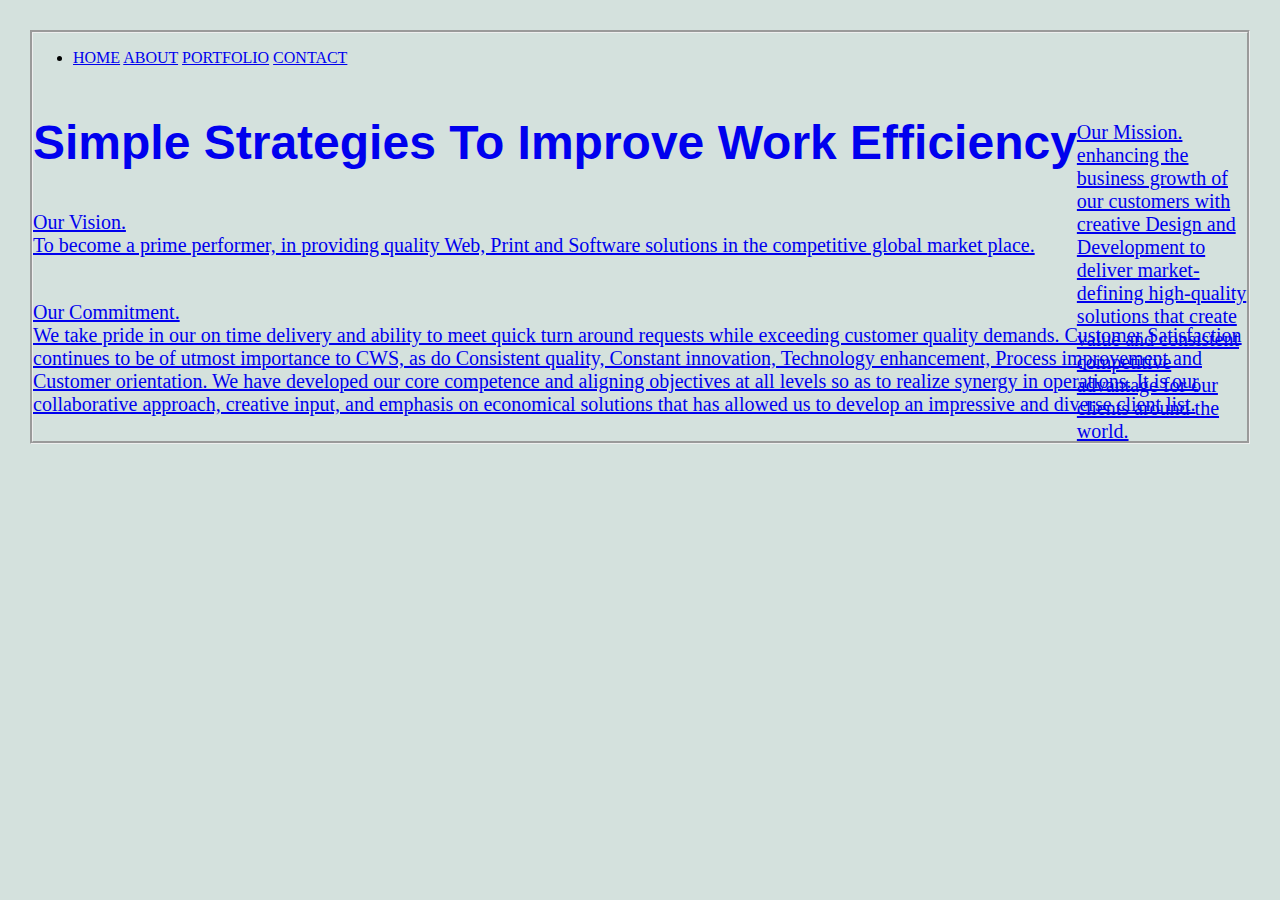
==== about.html @ 87b04de6 "Add files via upload" ====
<!DOCTYPE html>
<html lang="en">
<head>
    <meta charset="UTF-8">
    <meta http-equiv="X-UA-Compatible" content="IE=edge">
    <meta name="viewport" content="width=device-width, initial-scale=1.0">
    <title>Document</title>
    <link rel="stylesheet" href="style.css">
    <style>
        body{
            margin-left: 30px;margin-right: 30px;margin-top: 
            30px;margin-bottom: 30px;border: solid;box-sizing: 
            content-box;border-style: groove;
        }
        
    </style>
</head>
   
    <nav class="NAVIGATION">
        <ul>
           <li>
            <a href="home.html">HOME</a>
            <a href="about.html">ABOUT</a>
            <a href="portfolio.html">PORTFOLIO</a>
            <a href="contact.html">CONTACT</>
           </li>
        </ul>
        <nav>
<body>
  
<div class="about1">
    <h1>Simple Strategies To Improve Work Efficiency</h1 >
    </div> 
    <p>
        <img src="picture/my pic.jpg" alt="">
   <p class="para">
      
      <p style="height: 70px;width:auto;font-size: 20px;border: none;display: flex;">
        Our Mission.<br>
         enhancing the business growth of our customers with creative Design and Development to deliver market-defining high-quality solutions that create value and consistent competitive advantage for our clients around the world.
      </p>
      <p style="height: 70px;width:auto;font-size: 20px;border: none;display: flex;">
        Our Vision.<br>
      To become a prime performer, in providing quality Web, Print and Software solutions in the competitive global market place. 
      </p>
      <p style="height: 120px;width:auto;font-size: 20px;border: none;">
        Our Commitment.<br>
        We take pride in our on time delivery and ability to meet quick turn around requests while exceeding customer quality demands.
Customer Satisfaction continues to be of utmost importance to CWS, as do Consistent quality, Constant innovation, Technology enhancement, Process improvement and Customer orientation. We have developed our core competence and aligning objectives at all levels so as to realize synergy in operations. It is our collaborative approach, creative input, and emphasis on economical solutions that has allowed us to develop an impressive and diverse client list.
      </p>
     

 </div>

</body>
</html>
---- style.css ----
@media all and {max-width: 500px;}

    
}
.NAVIGATION{
    font-size: 20px;margin: top 10px; position: 
    relative;float: right;text-align: left;
}
.container{
    background-color: rgb(164, 159, 155);
}
.h1lorem{
    font-size: 35px;background-color: rgb(8, 105, 29);font-style: 
    italic;padding: 35px;margin: left; margin-right: 
    150px;margin-left: 
    150px; text-align: center;display:block;
}
.plorem{
    font-size: 30px;font-style: italic;text-align: left;
}
.h2lorem{
    font-size: 45px;font-style: normal;text-align: center;
        font-family: 'Tangerine', serif;
        text-shadow: 4px 4px 4px #aaa;
      }

.about1{
    font-size: x-large;font-family: Arial, Helvetica, sans-serif;float: left;
}


body{
    background-color: rgb(212, 225, 221);
}
.p1{
    margin-right: 10px;
}
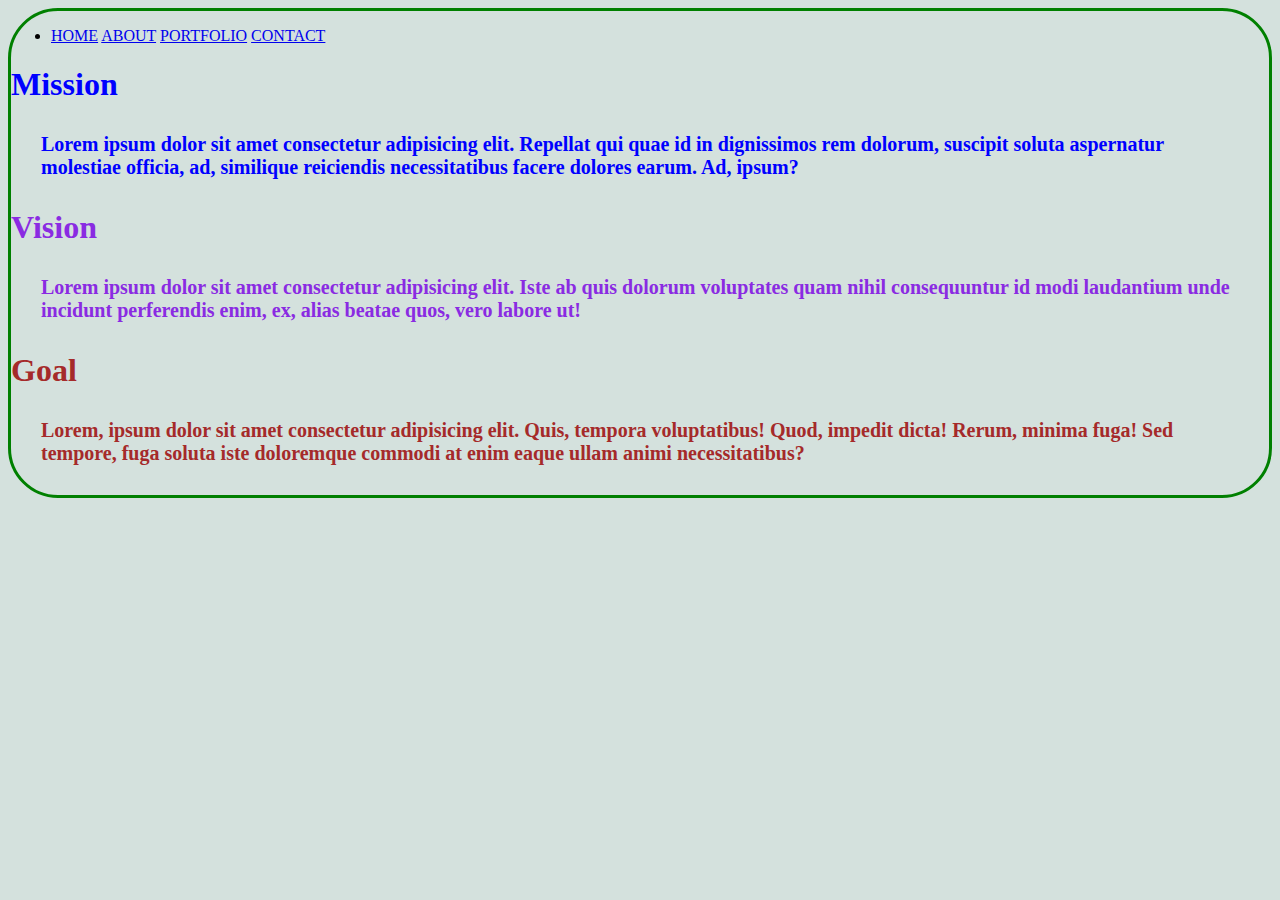
==== commit 184fb835: "Add files via upload" ====
--- a/about.html
+++ b/about.html
@@ -4,53 +4,53 @@
     <meta charset="UTF-8">
     <meta http-equiv="X-UA-Compatible" content="IE=edge">
     <meta name="viewport" content="width=device-width, initial-scale=1.0">
-    <title>Document</title>
+    <title>About</title>
     <link rel="stylesheet" href="style.css">
+    <script src="javascript.js"></script>
     <style>
+        p{
+            font-size: 20px;margin-top: 30px;margin-bottom: 30px;margin-right: 30px;margin-left: 30px;display: flex;align-items: center;
+        }
         body{
-            margin-left: 30px;margin-right: 30px;margin-top: 
-            30px;margin-bottom: 30px;border: solid;box-sizing: 
-            content-box;border-style: groove;
+            border: solid;border-color: green;border-radius: 50px;
         }
-        
     </style>
 </head>
-   
-    <nav class="NAVIGATION">
-        <ul>
-           <li>
-            <a href="home.html">HOME</a>
-            <a href="about.html">ABOUT</a>
-            <a href="portfolio.html">PORTFOLIO</a>
-            <a href="contact.html">CONTACT</>
-           </li>
-        </ul>
-        <nav>
 <body>
-  
-<div class="about1">
-    <h1>Simple Strategies To Improve Work Efficiency</h1 >
-    </div> 
-    <p>
-        <img src="picture/my pic.jpg" alt="">
-   <p class="para">
-      
-      <p style="height: 70px;width:auto;font-size: 20px;border: none;display: flex;">
-        Our Mission.<br>
-         enhancing the business growth of our customers with creative Design and Development to deliver market-defining high-quality solutions that create value and consistent competitive advantage for our clients around the world.
-      </p>
-      <p style="height: 70px;width:auto;font-size: 20px;border: none;display: flex;">
-        Our Vision.<br>
-      To become a prime performer, in providing quality Web, Print and Software solutions in the competitive global market place. 
-      </p>
-      <p style="height: 120px;width:auto;font-size: 20px;border: none;">
-        Our Commitment.<br>
-        We take pride in our on time delivery and ability to meet quick turn around requests while exceeding customer quality demands.
-Customer Satisfaction continues to be of utmost importance to CWS, as do Consistent quality, Constant innovation, Technology enhancement, Process improvement and Customer orientation. We have developed our core competence and aligning objectives at all levels so as to realize synergy in operations. It is our collaborative approach, creative input, and emphasis on economical solutions that has allowed us to develop an impressive and diverse client list.
-      </p>
-     
-
- </div>
+    <nav>
+<ul>
+       <li>
+        <a href="home.html">HOME</a>
+        <a href="about.html">ABOUT</a>
+        <a href="portfolio.html">PORTFOLIO</a>
+        <a href="contact.html">CONTACT</a>
+        
+       </li>
+    </ul>
+    </nav>
+        
+    <h1>
+        <img src="picture/my pic.jpg" alt="" style="float:right;margin: 20px;">
+        
+        
+        <li style="color: blue;">
+            Mission 
+            <p>
+                Lorem ipsum dolor sit amet consectetur adipisicing elit. Repellat qui quae id in dignissimos rem dolorum, suscipit soluta aspernatur molestiae officia, ad, similique reiciendis necessitatibus facere dolores earum. Ad, ipsum?
+            </p>
+        </li>
+        <li style="color: blueviolet;">
+            Vision
+            <p>
+                Lorem ipsum dolor sit amet consectetur adipisicing elit. Iste ab quis dolorum voluptates quam nihil consequuntur id modi laudantium unde incidunt perferendis enim, ex, alias beatae quos, vero labore ut!
+            </p>
+        </li>
+        <li style="color: brown;">
+            Goal
+            <p>
+                Lorem, ipsum dolor sit amet consectetur adipisicing elit. Quis, tempora voluptatibus! Quod, impedit dicta! Rerum, minima fuga! Sed tempore, fuga soluta iste doloremque commodi at enim eaque ullam animi necessitatibus?
+            </p>
+        </li>
 
 </body>
 </html>--- a/style.css
+++ b/style.css
@@ -24,10 +24,10 @@
         text-shadow: 4px 4px 4px #aaa;
       }
 
-.about1{
+/*.about1{
     font-size: x-large;font-family: Arial, Helvetica, sans-serif;float: left;
 }
-
+*/
 
 body{
     background-color: rgb(212, 225, 221);
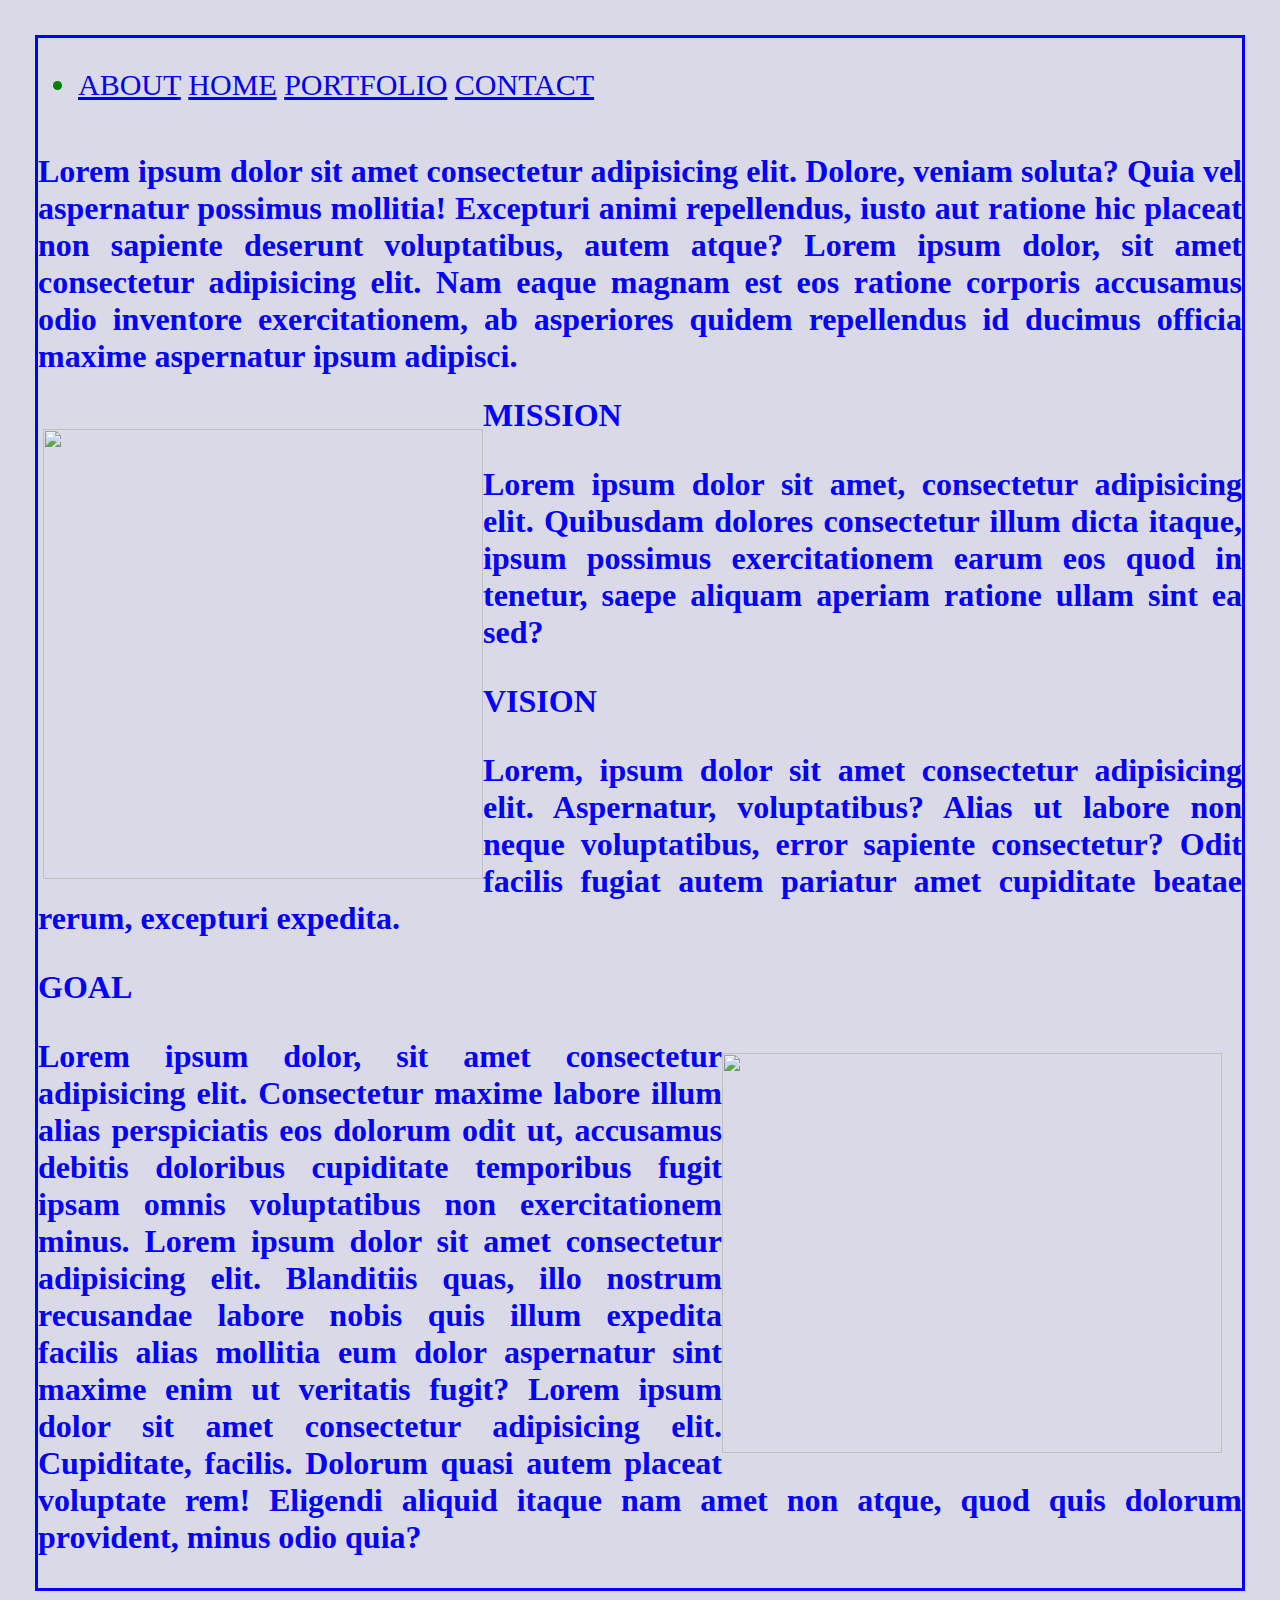
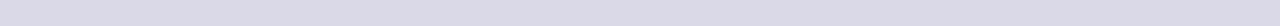
==== commit 22196c5f: "java script added" ====
--- a/about.html
+++ b/about.html
@@ -1,56 +1,85 @@
-<!DOCTYPE html>
-<html lang="en">
-<head>
-    <meta charset="UTF-8">
-    <meta http-equiv="X-UA-Compatible" content="IE=edge">
-    <meta name="viewport" content="width=device-width, initial-scale=1.0">
-    <title>About</title>
-    <link rel="stylesheet" href="style.css">
-    <script src="javascript.js"></script>
-    <style>
-        p{
-            font-size: 20px;margin-top: 30px;margin-bottom: 30px;margin-right: 30px;margin-left: 30px;display: flex;align-items: center;
-        }
-        body{
-            border: solid;border-color: green;border-radius: 50px;
-        }
-    </style>
-</head>
-<body>
-    <nav>
-<ul>
-       <li>
-        <a href="home.html">HOME</a>
-        <a href="about.html">ABOUT</a>
-        <a href="portfolio.html">PORTFOLIO</a>
-        <a href="contact.html">CONTACT</a>
-        
-       </li>
-    </ul>
-    </nav>
-        
-    <h1>
-        <img src="picture/my pic.jpg" alt="" style="float:right;margin: 20px;">
-        
-        
-        <li style="color: blue;">
-            Mission 
-            <p>
-                Lorem ipsum dolor sit amet consectetur adipisicing elit. Repellat qui quae id in dignissimos rem dolorum, suscipit soluta aspernatur molestiae officia, ad, similique reiciendis necessitatibus facere dolores earum. Ad, ipsum?
-            </p>
-        </li>
-        <li style="color: blueviolet;">
-            Vision
-            <p>
-                Lorem ipsum dolor sit amet consectetur adipisicing elit. Iste ab quis dolorum voluptates quam nihil consequuntur id modi laudantium unde incidunt perferendis enim, ex, alias beatae quos, vero labore ut!
-            </p>
-        </li>
-        <li style="color: brown;">
-            Goal
-            <p>
-                Lorem, ipsum dolor sit amet consectetur adipisicing elit. Quis, tempora voluptatibus! Quod, impedit dicta! Rerum, minima fuga! Sed tempore, fuga soluta iste doloremque commodi at enim eaque ullam animi necessitatibus?
-            </p>
-        </li>
-
-</body>
+<!DOCTYPE html>
+<html lang="en">
+<head>
+    <meta charset="UTF-8">
+    <meta http-equiv="X-UA-Compatible" content="IE=edge">
+    <meta name="viewport" content="width=device-width, initial-scale=1.0">
+    <title>About</title>
+    <link rel="stylesheet" href="index.css">
+    <script src="script.js"></script>
+    <style>
+       
+   body{
+    background-color: rgb(217, 217, 231);color: blue;margin: 35px;text-align: justify;height: fit-content;
+   }
+    </style>
+</head>
+<body>
+<nav>
+    <ul>
+        <li>
+            <a href="about.html">ABOUT</a>
+            <a href="home.html">HOME</a>
+            <a href="portfolio.html">PORTFOLIO</a>
+            <A href="contact.html">CONTACT</a>
+        </li>
+    </ul>
+</nav>
+
+
+
+<h1>
+    Lorem ipsum dolor sit amet consectetur adipisicing elit. Dolore, veniam soluta? Quia vel aspernatur possimus mollitia! Excepturi animi repellendus, iusto aut ratione hic placeat non sapiente deserunt voluptatibus, autem atque?
+  
+   Lorem ipsum dolor, sit amet consectetur adipisicing elit. Nam eaque magnam est eos ratione corporis accusamus odio inventore exercitationem, ab asperiores quidem repellendus id ducimus officia maxime aspernatur ipsum adipisci.
+    
+    
+    
+    
+   </h1>
+<img src="picture/my pic.jpg" alt="" style="height: 450px;width: 440px;margin-left: 5px; margin-top: 32px;float: left;">
+   <h1>
+    MISSION
+    <P>Lorem ipsum dolor sit amet, consectetur adipisicing elit. Quibusdam dolores consectetur illum dicta itaque, ipsum possimus exercitationem earum eos quod in tenetur, saepe aliquam aperiam ratione ullam sint ea sed?
+       
+
+       
+      
+        
+    </P>
+
+   </h1>
+   </div>
+   <H1>
+    VISION
+   
+    <P>  
+        
+        Lorem, ipsum dolor sit amet consectetur adipisicing elit. Aspernatur, voluptatibus? Alias ut labore non neque voluptatibus, error sapiente consectetur? Odit facilis fugiat autem pariatur amet cupiditate beatae rerum, excepturi expedita.
+    </P>
+   </H1>
+   <H1>
+    GOAL
+
+   
+    <P> 
+        <img src="picture/green 2 jpeg.jpeg" style="display: flex;float: right;height: 400px;width: 500px;margin: left 10px;margin-top: 15px;margin-right: 20px;">
+        
+        Lorem ipsum dolor, sit amet consectetur adipisicing elit. Consectetur maxime labore illum alias perspiciatis eos dolorum odit ut, accusamus debitis doloribus cupiditate temporibus fugit ipsam omnis voluptatibus non exercitationem minus.
+        Lorem ipsum dolor sit amet consectetur adipisicing elit. Blanditiis quas, illo nostrum recusandae labore nobis quis illum expedita facilis alias mollitia eum dolor aspernatur sint maxime enim ut veritatis fugit?
+        
+        <img src="picture/web3.jpg" alt="" style="display: flex;float: left;height: 250px;">
+        Lorem ipsum dolor sit amet consectetur adipisicing elit. Cupiditate, facilis. Dolorum quasi autem placeat voluptate rem! Eligendi aliquid itaque nam amet non atque, quod quis dolorum provident, minus odio quia?
+        
+    </P>
+   </H1>
+
+
+   
+  
+   
+
+
+
+</body>
 </html>--- a/index.css
+++ b/index.css
@@ -0,0 +1,17 @@
+
+body{border: solid;height: 1750px;
+    
+}
+.cb{
+    min-height: fit-content;max-width: 100%;
+}
+
+nav{
+    font-size:30px;color: green;text-align: right;margin-right: 10px;display: flex;
+}
+
+    @media (any-hover: hover) {
+        a:hover {
+          background: yellow;
+        }
+      }
